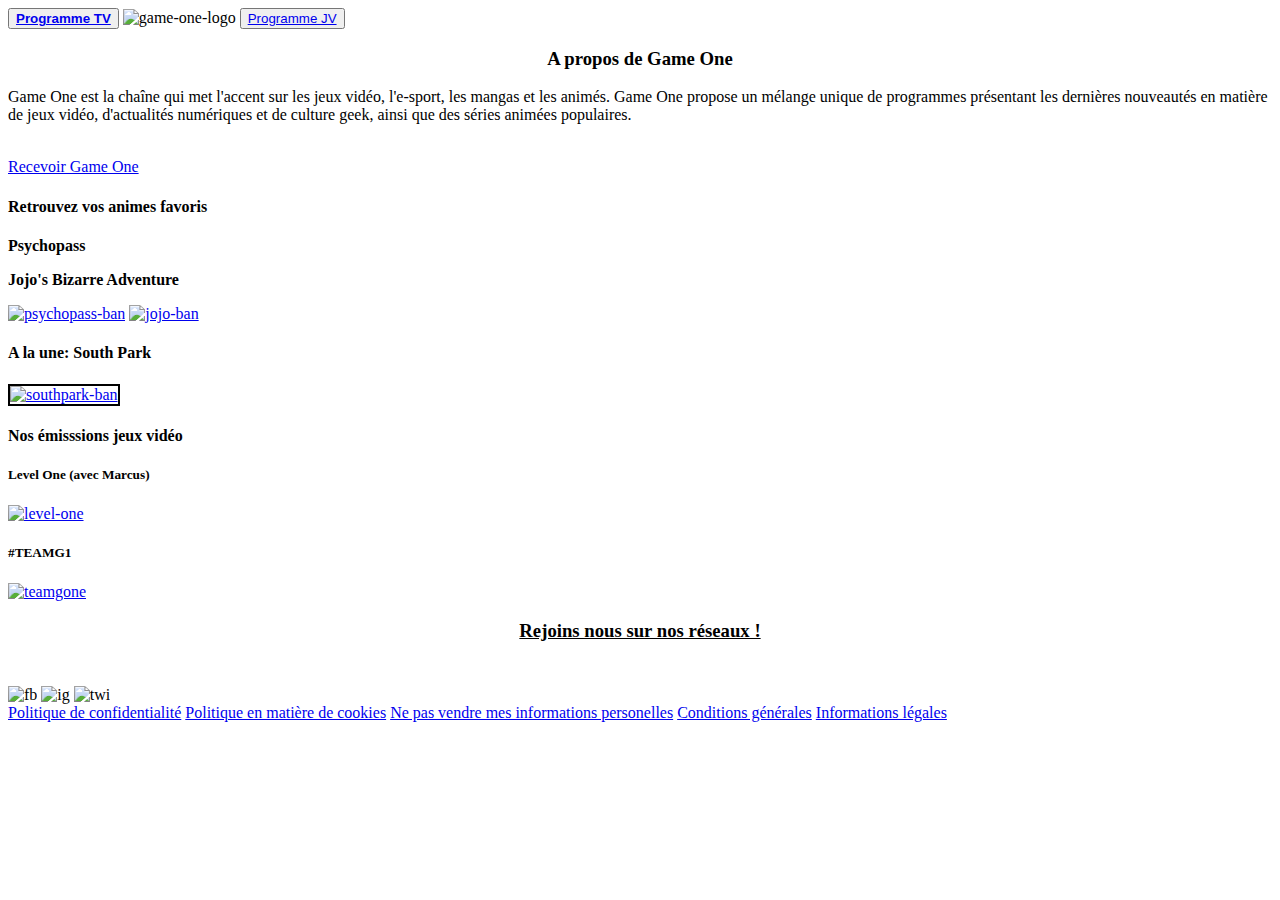
==== Rush00/index.html @ ec04d348 "Add files via upload" ====
<!DOCTYPE html>
<html lang="en" dir="ltr">
  <head>
    <meta charset="utf-8">
    <link rel="stylesheet" href="/css/style.css">
    <title>Game One</title>
  </head>
  <body>
    <header id="topBar">
      <button class="navButton" type="button" name="button"><a href="/pageManga.html" style="font-weight: bold;">Programme TV</a></button>
      <img src="/img/logoGame.png" alt="game-one-logo" style="background: none;">
      <button class="navButton" type="button" name="button"><a href="/pageJV.html">Programme JV</a></button>
    </header>

    <div id="main-block" class="flex">
      <aside>
        <h3 style="text-align: center;">A propos de Game One</h3>
        <p id="about">
            Game One est la chaîne qui met l'accent sur les jeux vidéo, l'e-sport, les mangas et
            les animés. Game One propose un mélange unique de programmes présentant les dernières
            nouveautés en matière de jeux vidéo, d'actualités numériques et de culture geek,
            ainsi que des séries animées populaires.
        </p>
        <br>
        <a href="#">Recevoir Game One</a>
      </aside>

      <section id="block-anime" >
        <h4 class="flex">Retrouvez vos animes favoris</h4>
        <div class="flex" style="background: none; justify-content: space-between;">
          <p style="font-weight: bold;">Psychopass</p>
          <p style="font-weight: bold;">Jojo's Bizarre Adventure</p>
        </div>
        <div class="flex">
          <a href="/pageManga.html" style="background: none;"><img class="anime" src="/img/psycho.jpg" alt="psychopass-ban" ></a>
          <a href="/pageManga.html" style="background: none;"><img class="anime" src="/img/Jojo.jpeg" alt="jojo-ban"></a>
        </div>
      <h4 class="flex">A la une: South Park</h4>
        <div class="flex">
          <a href="/pageManga.html" style="background: none;"><img style="height: 180px; width: 477px; border: solid 2px black;" src="/img/sp.jpg" alt="southpark-ban"></a>
        </div>
      </section>

      <section id="block-JV">
        <h4 class="flex">Nos émisssions jeux vidéo</h4>
          <h5 class="flex">Level One (avec Marcus)</h5>
          <div class="flex" style="background: none;">
            <a href="/pageJV.html" style="background: none;"><img class="pic-JV flex" src="/img/level.jpg" alt="level-one"></a>
          </div>
          <h5 class="flex">#TEAMG1</h5>
          <div class="flex" style="background: none;">
            <a href="/pageJV.html" style="background: none;"><img class="pic-JV" src="/img/team.jpg" alt="teamgone"></a>
          </div>
      </section>
    </div>


    <section id="social-block">
      <h3 style="text-align: center; text-decoration: underline;">Rejoins nous sur nos réseaux !</h3>
      <div class="flex" style="padding-top: 25px;">
        <img class="social-logos" src="/img/fb-icon.png" alt="fb">
        <img class="social-logos" src="/img/ig-icon.png" alt="ig">
        <img class="social-logos" src="/img/twi-icon.png" alt="twi">
      </div>
    </section>

    <footer>
      <a href="#">Politique de confidentialité</a>
      <a href="#">Politique en matière de cookies</a>
      <a href="#">Ne pas vendre mes informations personelles</a>
      <a href="#">Conditions générales</a>
      <a href="#">Informations légales</a>
    </footer>
  </body>
</html>
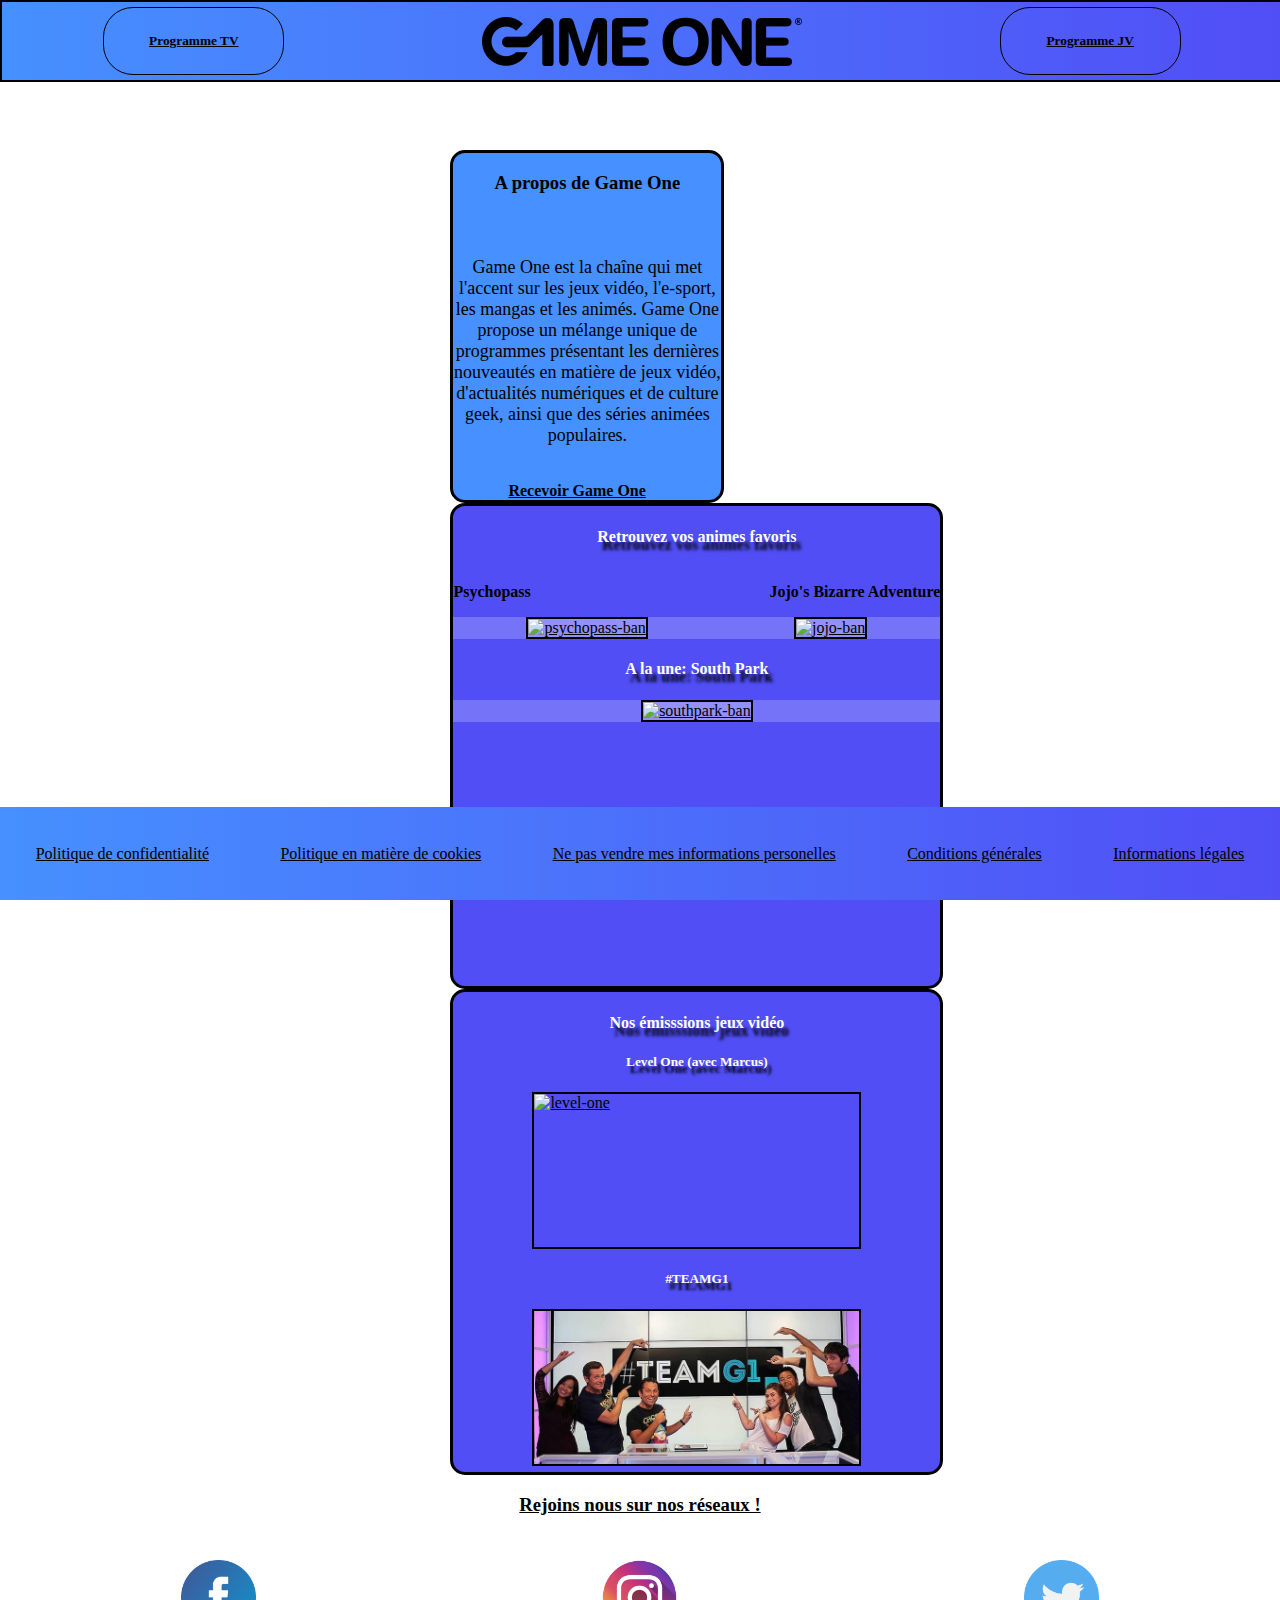
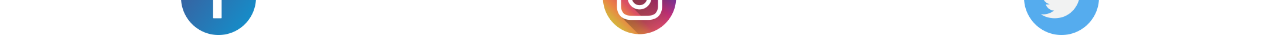
==== commit b017f1f1: "Update index.html" ====
--- a/Rush00/index.html
+++ b/Rush00/index.html
@@ -2,13 +2,13 @@
 <html lang="en" dir="ltr">
   <head>
     <meta charset="utf-8">
-    <link rel="stylesheet" href="/css/style.css">
+    <link rel="stylesheet" href="css/style.css">
     <title>Game One</title>
   </head>
   <body>
     <header id="topBar">
       <button class="navButton" type="button" name="button"><a href="/pageManga.html" style="font-weight: bold;">Programme TV</a></button>
-      <img src="/img/logoGame.png" alt="game-one-logo" style="background: none;">
+      <img src="img/logoGame.png" alt="game-one-logo" style="background: none;">
       <button class="navButton" type="button" name="button"><a href="/pageJV.html">Programme JV</a></button>
     </header>
 
@@ -49,7 +49,7 @@
           </div>
           <h5 class="flex">#TEAMG1</h5>
           <div class="flex" style="background: none;">
-            <a href="/pageJV.html" style="background: none;"><img class="pic-JV" src="/img/team.jpg" alt="teamgone"></a>
+            <a href="/pageJV.html" style="background: none;"><img class="pic-JV" src="img/team.jpg" alt="teamgone"></a>
           </div>
       </section>
     </div>
@@ -58,9 +58,9 @@
     <section id="social-block">
       <h3 style="text-align: center; text-decoration: underline;">Rejoins nous sur nos réseaux !</h3>
       <div class="flex" style="padding-top: 25px;">
-        <img class="social-logos" src="/img/fb-icon.png" alt="fb">
-        <img class="social-logos" src="/img/ig-icon.png" alt="ig">
-        <img class="social-logos" src="/img/twi-icon.png" alt="twi">
+        <img class="social-logos" src="img/fb-icon.png" alt="fb">
+        <img class="social-logos" src="img/ig-icon.png" alt="ig">
+        <img class="social-logos" src="img/twi-icon.png" alt="twi">
       </div>
     </section>
 
--- a/Rush00/css/style.css
+++ b/Rush00/css/style.css
@@ -0,0 +1,173 @@
+*{
+  font-family: Montserrat;
+  color: black;
+  background-color: rgba(255, 255, 255, 0.21);
+}
+
+@media screen and (min-width:350px) {
+  #main-block{
+    display: block;
+    margin-left: 35%;
+  }
+  aside{
+    width: auto;
+
+  }
+
+}
+
+.flex{
+  display: flex;
+  justify-content: space-around;
+}
+
+.inline-block{
+  display: inline-block;
+ margin-left: 35%;
+}
+
+header>button{
+  font-weight: bold;
+}
+
+aside>a{
+  font-weight: bold;
+  margin-left: 55px;
+}
+
+header{
+  width: 100vw;
+  border: 2px solid black;
+  display: flex;
+  justify-content: space-around;
+  align-items: center;
+  position: fixed;
+  top: 0;
+  left: 0;
+  right: 0;
+}
+
+aside{
+  width: 268px;
+  left: 13px;
+  top: 140px;
+  border: 3px black solid;
+  display: block;
+  border-radius: 15px;
+  background-color: #4690FF;
+}
+
+aside>h3, p, a{
+  background: none;
+}
+
+h4{
+ text-shadow: 0.3em 0.5em 0.2em black;
+ color: white;
+ background: none;
+}
+
+h5{
+  text-shadow: 0.3em 0.5em 0.2em black;
+  color: white;
+  background: none;
+}
+
+footer{
+  height: 93px;
+  background: linear-gradient(
+    to left,
+    #514EF6,
+    #4690FF
+    );
+  display: flex;
+  justify-content: space-around;
+  align-items: center;
+  position: fixed;
+  bottom: 0;
+  left: 0;
+  right: 0;
+}
+
+footer>a{
+  background: none;
+}
+
+.anime{
+  height: 107px;
+  width: 231px;
+  border: solid 2px black;
+}
+
+.block-jv{
+  width: 487px;
+  height: 493px;
+}
+
+.mini-icons{
+  height: 25px;
+  width: 25px;
+}
+
+.navButton{
+  height: 68px;
+  width: 181px;
+  background-color: inherit;
+  border: solid black 1px;
+  border-radius: 30px;
+  margin: 5px;
+  box-shadow:
+
+}
+
+.pic-JV{
+  width: 325px;
+  height: 153px;
+  position: center;
+  background: none;
+  border: solid 2px black;
+}
+
+.social-logos{
+  height: 75px;
+  width: 75px;
+}
+
+#about{
+  font-size: 18px;
+  padding-top: 45px;
+  text-align: center;
+}
+
+#block-anime{
+  width: 487px;
+  height: 480px;
+  border: 3px black solid;
+  background-color: #514EF6;
+  border-radius: 15px;
+}
+
+#block-JV{
+  width: 487px;
+  height: 480px;
+  border: 3px black solid;
+  background-color:#514EF6;
+  border-radius: 15px;
+}
+
+#main-block{
+  margin-top: 150px;
+  justify-content: space-around;
+}
+
+#social-block{
+  justify-content: center;
+}
+
+#topBar{
+  background: linear-gradient(
+    to left,
+    #514EF6,
+    #4690FF
+    );
+}
